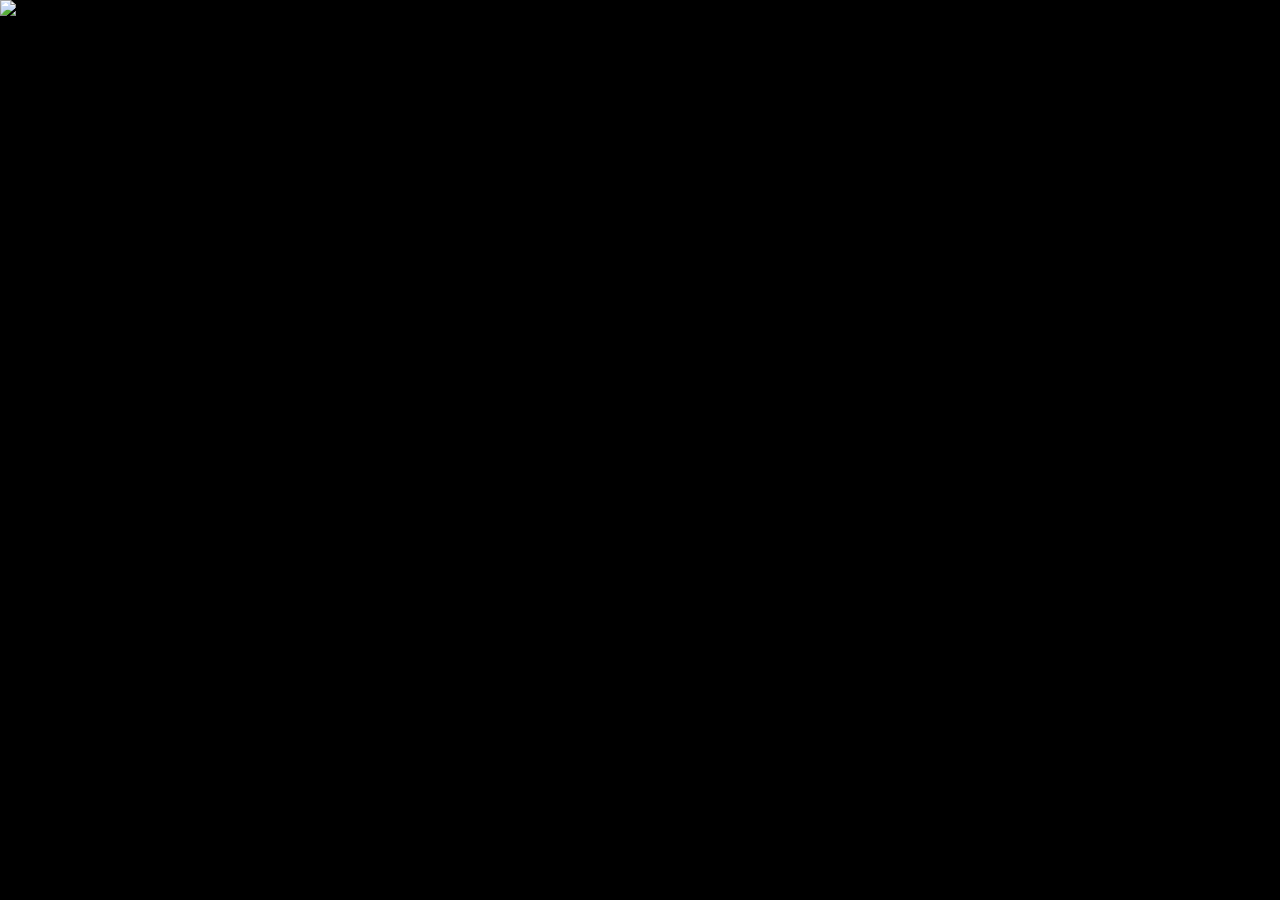
==== wildSpaceHTML/fastiunM.html @ 97612f00 "Add Fastiun Major site and map, Add UnDuun Major site and map, Add Port of Maal asset." ====
<!DOCTYPE html>
<html lang="en">
  <head>
    <meta charset="utf-8">
    <meta http-equiv="X-UA-Compatible" content="IT-edge">
    <title>The Fastiun Realm</title>
    <meta name="description" content="Map Fastiun Realmspace">
    <meta name="viewport" content="width=device-width, initial-scale=1">

    <link rel="stylesheet" href="../defaults.css">
  </head>

  <body>
    <section class="fastiunMap">
      <div class="container">
        <img src="../assets/Fastiun Major.jpg" alt="The Fastiun Major Map">
      </div>
    </section>
  </body>
</html>
---- defaults.css ----
body::-webkit-scrollbar {
  display: none;
}

body {
  background-color: black;
  margin: 0;
}

.container {
  width: 100%;
  padding: 0;
  margin: 0 auto;
}

img {
  position: relative;
  left: 0;
  top: 0;
  width: 100%;
}

a:hover { box-shadow: 5px 5px 10px lightblue, -5px -5px 10px lightblue; }

.aberrix {
  background-color: transparent;
  position: absolute;
  border-radius: 360px;
  height: 400px;
  width: 400px;
  left: 994px;
  top: -27px;
}

.un-Duun {
  background-color: transparent;
  position: absolute;
  border-radius: 360px;
  height: 400px;
  width: 400px;
  top: 560px;
  left: 385px;
}

.fastiun {
  background-color: transparent;
  position: absolute;
  border-radius: 360px;
  height: 400px;
  width: 400px;
  top: 1050px;
  right: -20px;
}

.fastiunMajor {
  background-color: transparent;
  position: absolute;
  border-radius: 360px;
  height: 282px;
  width: 282px;
  left: 787px;
  top: 469px;
}

.unDuunMajor {
  background-color: transparent;
  position: absolute;
  border-radius: 360px;
  height: 369px;
  width: 369px;
  left: 777px;
  top: 533px;
}
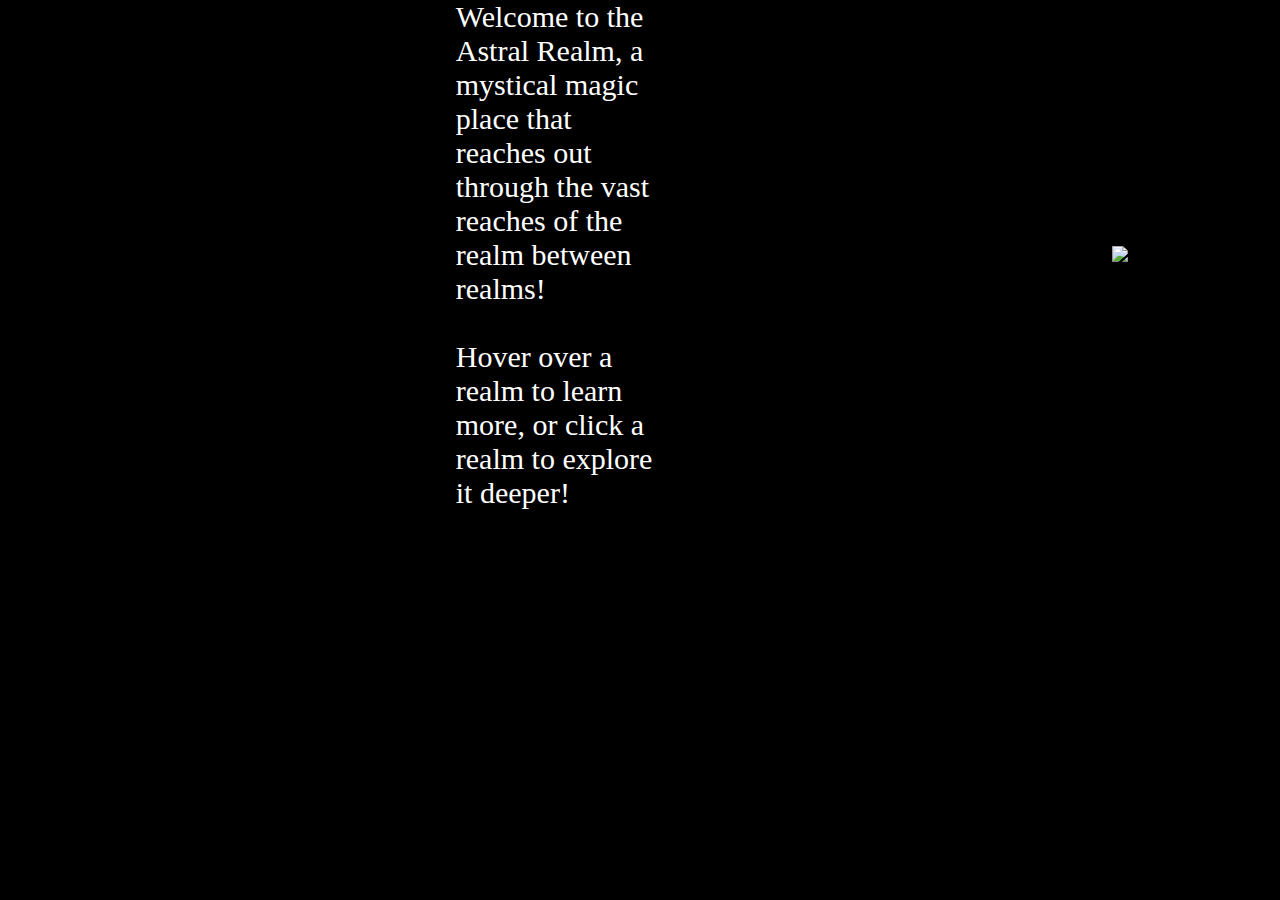
==== commit 1b5430dc: "Change Map sizes. Adjust Anchors back to match the map. Add side bars for text. Add information of r" ====
--- a/wildSpaceHTML/fastiunM.html
+++ b/wildSpaceHTML/fastiunM.html
@@ -13,7 +13,13 @@
   <body>
     <section class="fastiunMap">
       <div class="container">
+        <div class="textBox">
+          Welcome to the Astral Realm, a mystical magic place that reaches out through the vast reaches of the realm between realms! <br> <br>
+          Hover over a realm to learn more, or click a realm to explore it deeper!
+        </div>
+        <div class="map">
         <img src="../assets/Fastiun Major.jpg" alt="The Fastiun Major Map">
+      </div>
       </div>
     </section>
   </body>
--- a/defaults.css
+++ b/defaults.css
@@ -8,58 +8,76 @@
 }
 
 .container {
+  display: flex;
+  align-items: center;
+  justify-content: center;
   width: 100%;
   padding: 0;
   margin: 0 auto;
+}
+
+.textBox {
+  color: white;
+  width: 200px;
+  margin: 0 auto;
+  font-size: 30px;
+}
+
+.realmInfo {
+  display: none;
+  color: white;
 }
 
 img {
   position: relative;
   left: 0;
   top: 0;
-  width: 100%;
+  height: 969px;
 }
 
 a:hover { box-shadow: 5px 5px 10px lightblue, -5px -5px 10px lightblue; }
+a:hover + .realmInfo {
+  display: block;
+}
 
 .aberrix {
   background-color: transparent;
   position: absolute;
   border-radius: 360px;
-  height: 400px;
-  width: 400px;
-  left: 994px;
-  top: -27px;
+  height: 275px;
+  width: 275px;
+  left: 979px;
+  top: -23px;
 }
 
 .un-Duun {
   background-color: transparent;
   position: absolute;
   border-radius: 360px;
-  height: 400px;
-  width: 400px;
-  top: 560px;
-  left: 385px;
+  height: 275px;
+  width: 275px;
+  top: 375px;
+  left: 570px;
 }
 
 .fastiun {
   background-color: transparent;
   position: absolute;
   border-radius: 360px;
-  height: 400px;
-  width: 400px;
-  top: 1050px;
-  right: -20px;
+  height: 275px;
+  width: 275px;
+  top: 703px;
+  right: 303px;
 }
 
 .fastiunMajor {
   background-color: transparent;
   position: absolute;
   border-radius: 360px;
-  height: 282px;
-  width: 282px;
-  left: 787px;
-  top: 469px;
+  height: 160px;
+  width: 160px;
+  left: 862px;
+  top: 262px;
 }
 
 .unDuunMajor {
